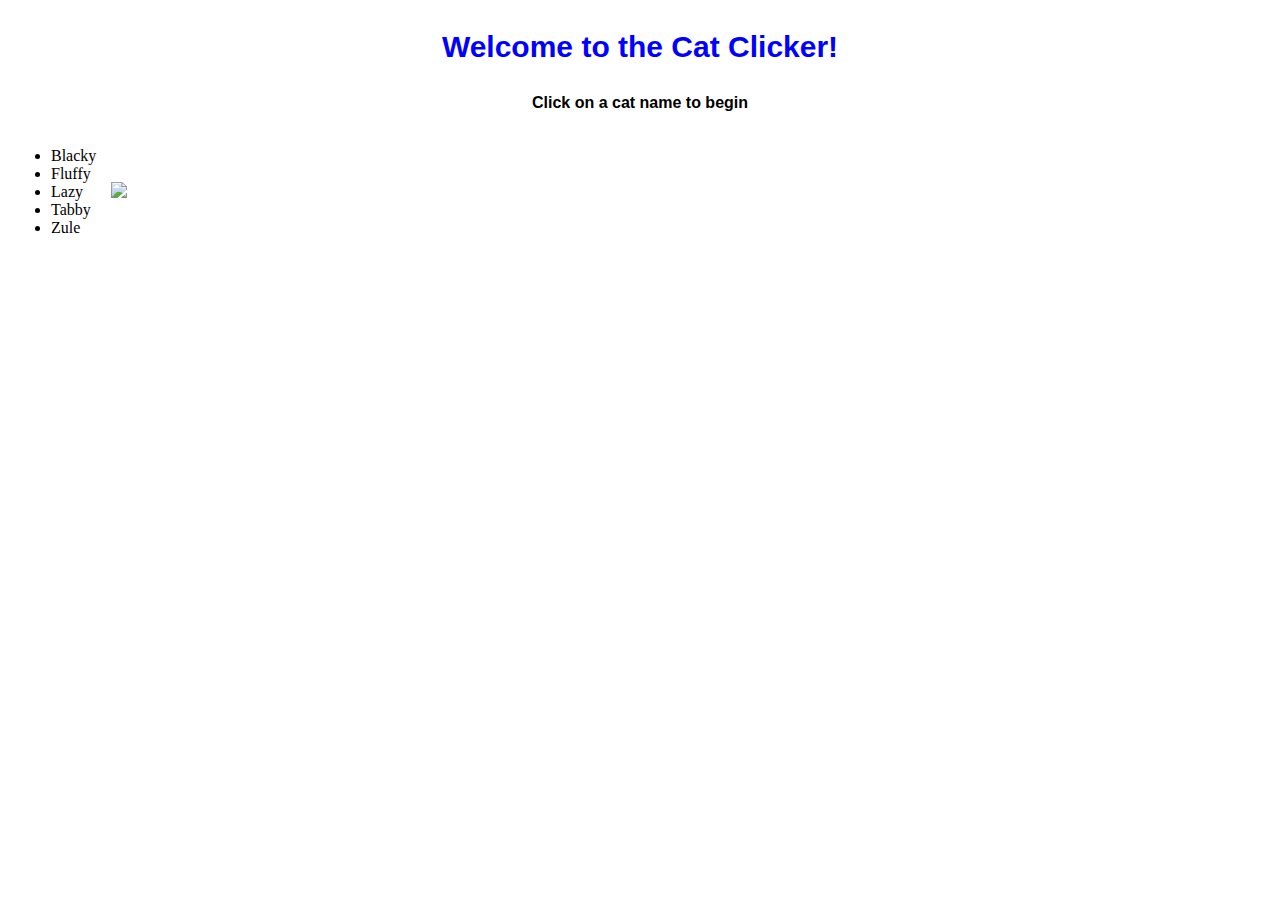
==== CatClicker/index.html @ 2fee1c67 "Start Cat Clicker with 5 cats.  Photo changes when cat name clicked" ====
<!DOCTYPE html>
<html>
<head>
	<meta charset="utf-8">
    <meta name="viewport" content="width=device-width, initial-scale=1">
    <meta name="description" content=" Udacity Cat Clicker ">
    <title>Cat Clicker</title>

    <link rel="stylesheet" href="css/main.css">

</head>
<body>
	<div id="header">
		<p class="H1">Welcome to the Cat Clicker!</p>
		<p class="H2">Click on a cat name to begin</p>
	</div>
	<div id="catInfo"></div>
	<div id="cats">
		<!--<span class="counter1"></span>
		<img id="zule" src="images/zule.jpg" width="600" height="450" alt="cute cat image">
		<span class="counter2"></span>
		<img id="grumpy" src="images/grumpy.jpg" width="600" height="450" alt="grumpy cat image">-->
		<table>
			<tr>
				<td width="50%vh">
					<!--list of cats-->
					<ul>
						<li id="Blacky">Blacky</li>
						<li id="Fluffy">Fluffy</li>
						<li id="Lazy">Lazy</li>
						<li id="Tabby">Tabby</li>
						<li id="Zule">Zule</li>
					</ul>
				</td>
				<td></td>
				<td>
					<!--placeholder img-->
					<img id="cat-img" src="http://placehold.it/300" width="300">
				</td>
			</tr>
		</table>
	</div>

	<script src="https://ajax.googleapis.com/ajax/libs/jquery/2.2.2/jquery.min.js"></script>
	<script src="js/main.js"></script>
</html>
---- CatClicker/css/main.css ----
.H1 {
	font-family: sans-serif;
	font-size: 30px;
	font-weight: bold;
	color: blue;
}

.H2 {
	font-family: sans-serif;
	font-size: 16px;
	font-weight: bold;
}

#header,  #counter {
	text-align: center
}

#catInfo{
	text-align: center;

}
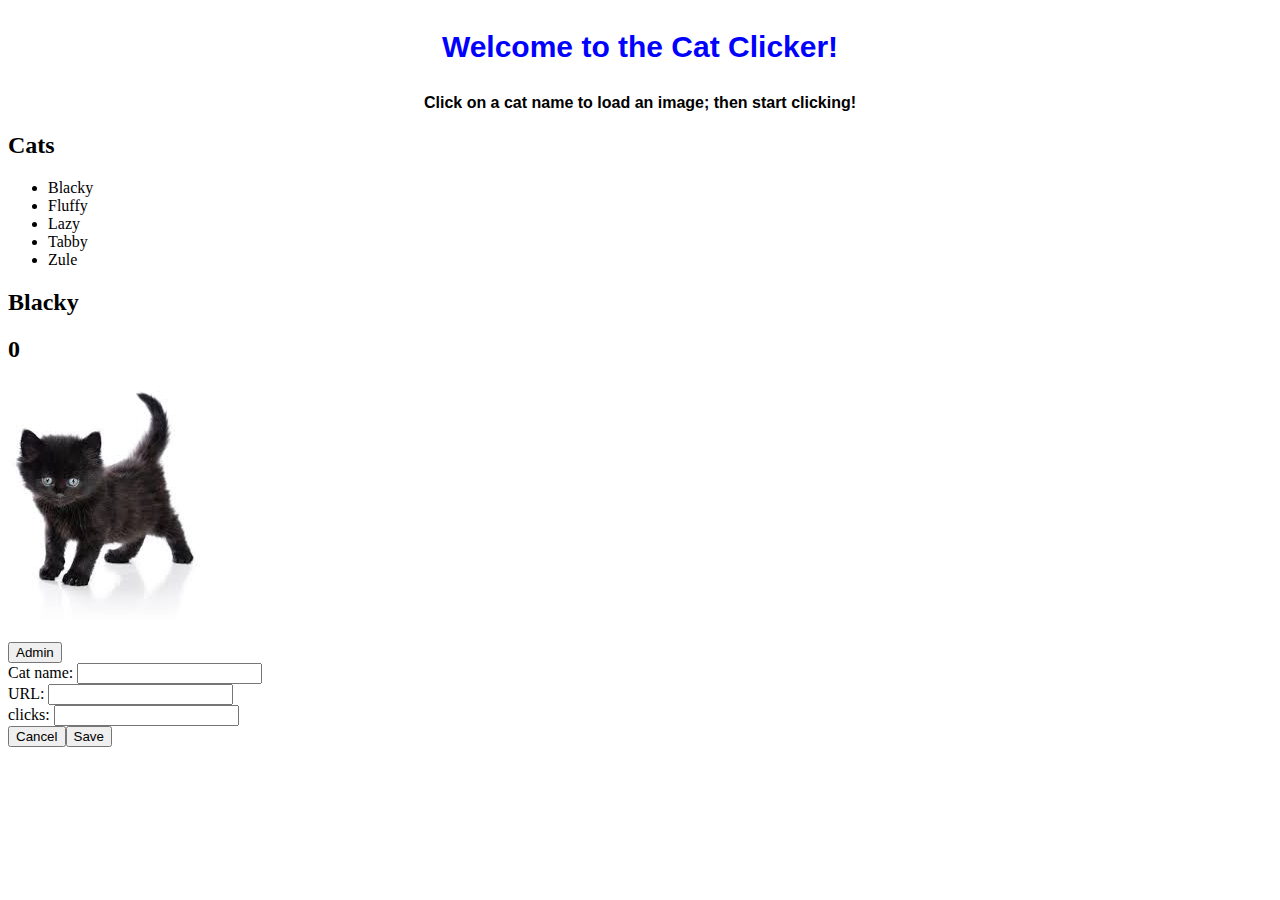
==== commit 89f224a0: "Cat Clicker Premium Pro Admin view." ====
--- a/CatClicker/index.html
+++ b/CatClicker/index.html
@@ -4,43 +4,38 @@
 	<meta charset="utf-8">
     <meta name="viewport" content="width=device-width, initial-scale=1">
     <meta name="description" content=" Udacity Cat Clicker ">
-    <title>Cat Clicker</title>
+	<title>Cat Clicker Premium</title>
 
-    <link rel="stylesheet" href="css/main.css">
+	<!-- load CSS -->
+	<link rel="stylesheet" href="css/main.css">
+</head>
 
-</head>
 <body>
 	<div id="header">
-		<p class="H1">Welcome to the Cat Clicker!</p>
-		<p class="H2">Click on a cat name to begin</p>
+		<p class="h1">Welcome to the Cat Clicker!</p>
+		<p class="h2">Click on a cat name to load an image; then start clicking!</p>
 	</div>
-	<div id="catInfo"></div>
-	<div id="cats">
-		<!--<span class="counter1"></span>
-		<img id="zule" src="images/zule.jpg" width="600" height="450" alt="cute cat image">
-		<span class="counter2"></span>
-		<img id="grumpy" src="images/grumpy.jpg" width="600" height="450" alt="grumpy cat image">-->
-		<table>
-			<tr>
-				<td width="50%vh">
-					<!--list of cats-->
-					<ul>
-						<li id="Blacky">Blacky</li>
-						<li id="Fluffy">Fluffy</li>
-						<li id="Lazy">Lazy</li>
-						<li id="Tabby">Tabby</li>
-						<li id="Zule">Zule</li>
-					</ul>
-				</td>
-				<td></td>
-				<td>
-					<!--placeholder img-->
-					<img id="cat-img" src="http://placehold.it/300" width="300">
-				</td>
-			</tr>
-		</table>
+	<span><h2>Cats</h2><ul id="catList"></ul></span>
+	<div id="cat">
+		<h2 id="catName"></h2>
+		<h2 id="catClicks"></h2>
+		<img id="catImg" src="" alt="cat image">  <!--leave src blank will be set based on cat name clicked -->
+	</div>
+	<div>
+		<button type="button" id="admin">Admin</button>
+		<form>
+			<label>Cat name:</label> <input type="text" name="AdminCatName"><br>
+			<label>URL:</label> <input type="text" name="AdminCatURL"><br>
+			<label>clicks:</label> <input type="text" name="AdminCatClicks">
+		</form>
+		<button type="button">Cancel</button><button>Save</button>
+
 	</div>
 
-	<script src="https://ajax.googleapis.com/ajax/libs/jquery/2.2.2/jquery.min.js"></script>
+	<!-- load js -->
+
+	<script src="https://ajax.googleapis.com/ajax/libs/jquery/1.11.2/jquery.min.js"></script>
 	<script src="js/main.js"></script>
+	</script>
+</body>
 </html>--- a/CatClicker/css/main.css
+++ b/CatClicker/css/main.css
@@ -1,11 +1,11 @@
-.H1 {
+.h1 {
 	font-family: sans-serif;
 	font-size: 30px;
 	font-weight: bold;
 	color: blue;
 }
 
-.H2 {
+.h2 {
 	font-family: sans-serif;
 	font-size: 16px;
 	font-weight: bold;
@@ -15,7 +15,8 @@
 	text-align: center
 }
 
-#catInfo{
+.catInfo, .catClicks{
 	text-align: center;
 
-}+}
+
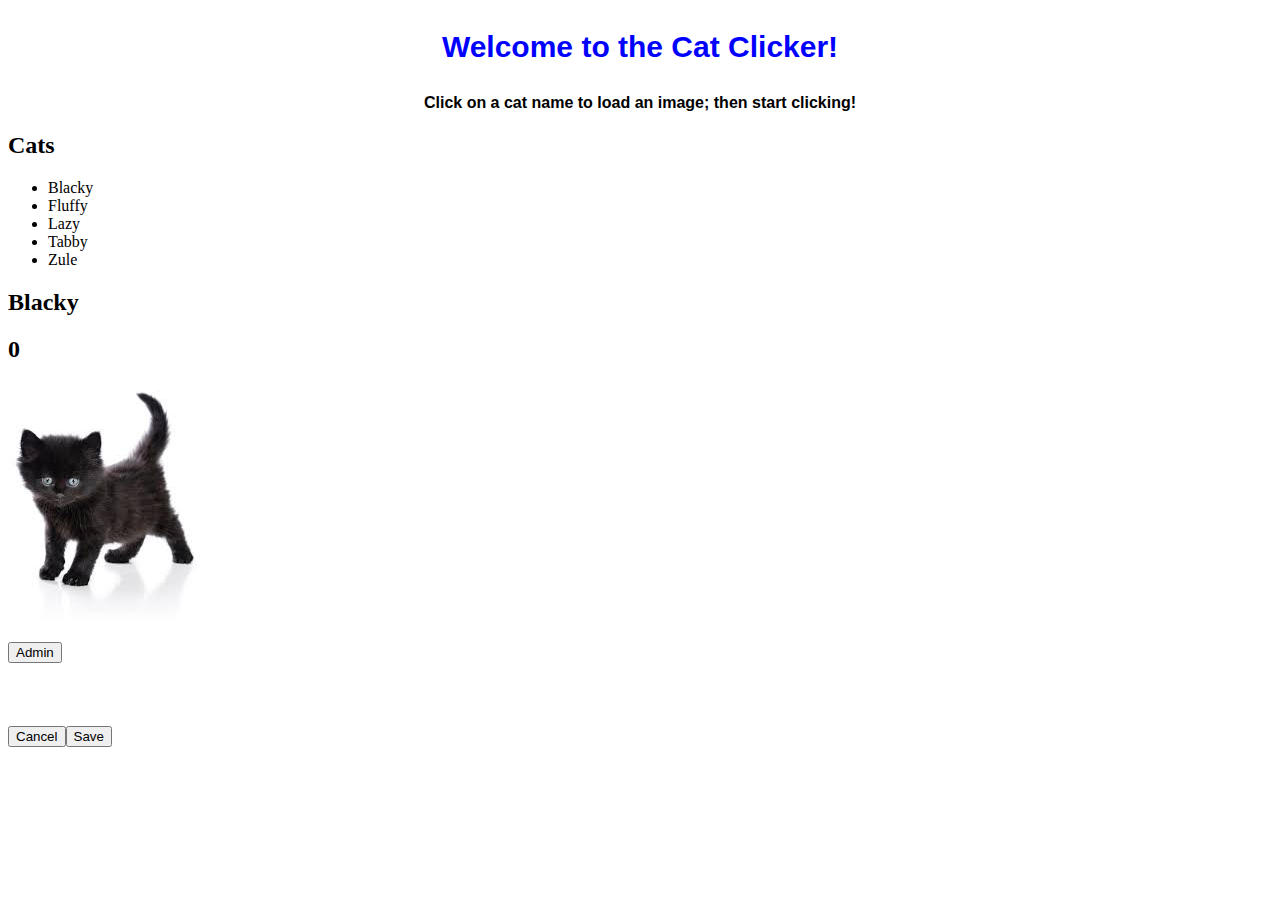
==== commit 7280d979: "Detecting Admin Panel issue" ====
--- a/CatClicker/index.html
+++ b/CatClicker/index.html
@@ -23,7 +23,7 @@
 	</div>
 	<div>
 		<button type="button" id="admin">Admin</button>
-		<form>
+		<form id="adminPanel">
 			<label>Cat name:</label> <input type="text" name="AdminCatName"><br>
 			<label>URL:</label> <input type="text" name="AdminCatURL"><br>
 			<label>clicks:</label> <input type="text" name="AdminCatClicks">
--- a/CatClicker/css/main.css
+++ b/CatClicker/css/main.css
@@ -20,3 +20,6 @@
 
 }
 
+#adminPanel {
+	visibility: hidden;
+}